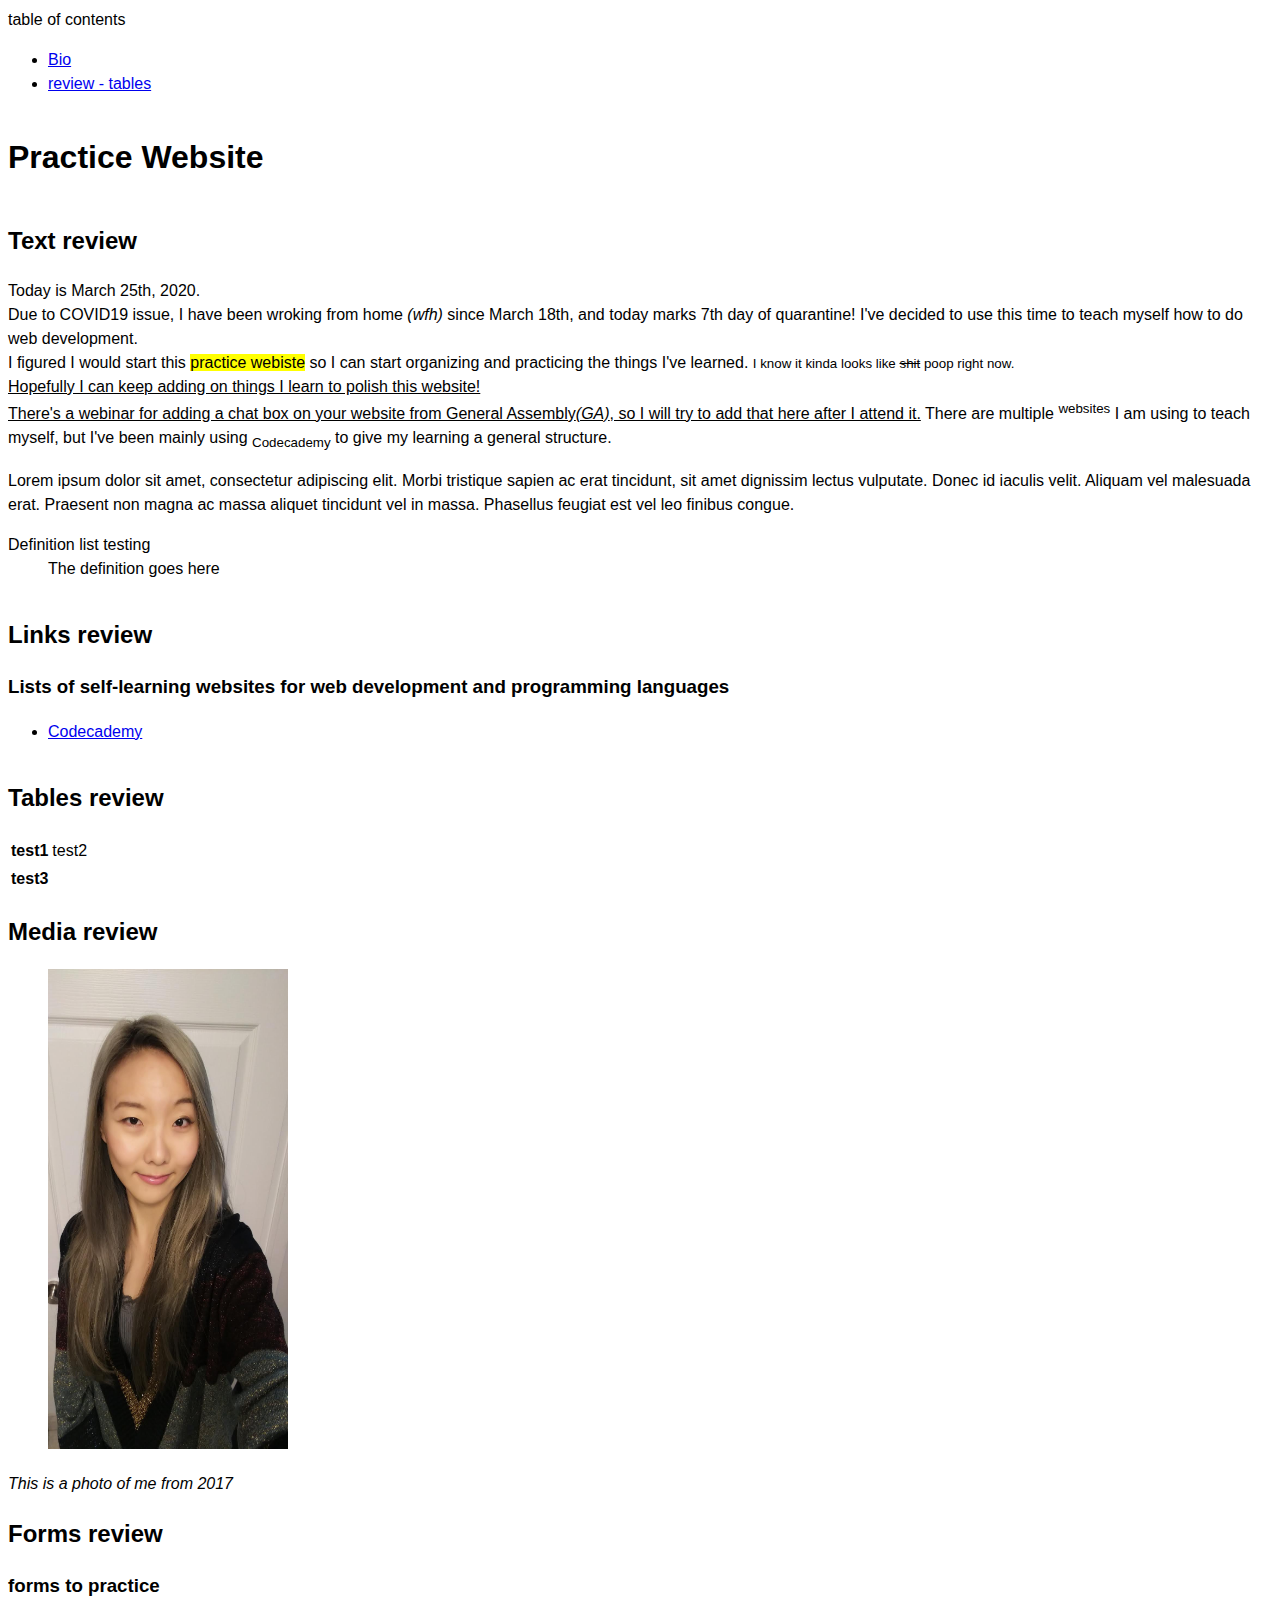
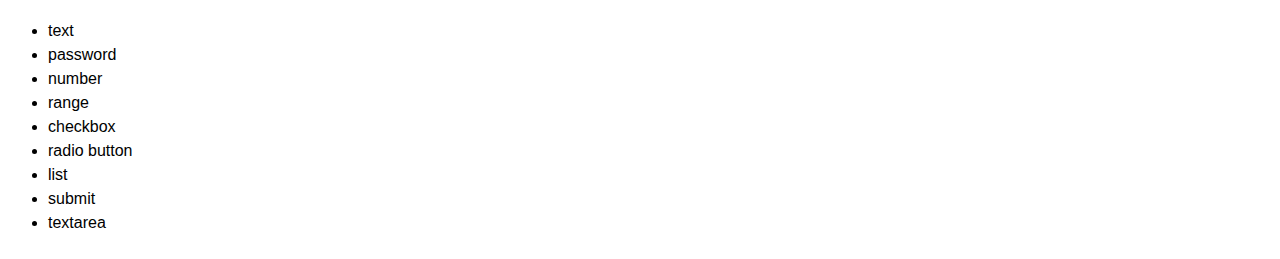
==== index.html @ 8d4ac06c "Add files via upload" ====
<!DOCTYPE html>
<html>
  <head>
      <link type="text/css" href="main.css" rel="stylesheet"/>
      <title>Yuri is Practicing</title>
      <nav>table of contents
          <ul>
              <li><a href="bio.html">Bio</a></li>
              <li><a href=#tables>review - tables</a></li>
          </ul>
      </nav>
  </head>
  <body>
      <h1>Practice Website</h1>
      <section id="texts">
          <h2>Text review</h2>
          <p><b>Today</b> is March 25th, 2020. <br> Due to <strong>COVID19</strong> issue, I have been wroking from home <i>(wfh)</i> since March 18th, and today marks 7th day of quarantine! I've decided to use this time to teach myself how to do web development. <br> 
             I figured I would start this <mark>practice webiste</mark> so I can start organizing and practicing the things I've learned. <small>I know it kinda looks like <strike>shit</strike> poop right now.</small><br>
             <u>Hopefully I can keep adding on things I learn to polish this website!</u>
             <br><ins>There's a webinar for adding a chat box on your website from General Assembly<i>(GA)</i>, so I will try to add that here after I attend it.</ins>
             There are multiple <sup>websites</sup> I am using to teach myself, but I've been mainly using <sub>Codecademy</sub> to give my learning a general structure.</p>

          <p>Lorem ipsum dolor sit amet, consectetur adipiscing elit.
            Morbi tristique sapien ac erat tincidunt, sit amet dignissim
            lectus vulputate. Donec id iaculis velit. Aliquam vel
            malesuada erat. Praesent non magna ac massa aliquet tincidunt
            vel in massa. Phasellus feugiat est vel leo finibus congue.</p>
            
            <dl>
                <dt>Definition list testing</dt>
                <dd>The definition goes here</dd>
            </dl>
      </section>
      <section id="link">
        <h2>Links review</h2>
        <h3>Lists of self-learning websites for web development and programming languages</h3>
            <ul>
                <li><a href="http:/www.codecademy.com" target="_blank">Codecademy</a></li>
            </ul>
      </section>
      <section id="tables">
          <h2>Tables review</h2>
          <table>
              <tr>
                  <th>test1</th>
                  <td>test2</td>
                  <td></td>
              </tr>
              <tr>
                  <th>test3</th>
              </tr>
          </table>
      </section>
      <section id=media>
          <h2>Media review</h2>
          <figure>
          <img src="./yuri_yang_2017.jpg" alt="selfie of Yuri" height=480 width=240>
          </figure>
          <figcaption><em>This is a photo of me from 2017</em></figcaption>
      </section>
      
      <section id="forms">
          <h2>Forms review</h2>
          <h3>forms to practice</h3>
          <ul>
              <li>text</li>
              <li>password</li>
              <li>number</li>
              <li>range</li>
              <li>checkbox</li>
              <li>radio button</li>
              <li>list</li>
              <li>submit</li>
              <li>textarea</li>
          </ul>
      </section>

  </body>
  <footer>

  </footer>

</html>
---- main.css ----
html, body {
    min-height: 100%;
    display: flex;
    flex-direction: column;
    font-weight: 300;
    line-height: 1.5;
  }
  
  body {
    font-family: 'Lato', sans-serif;
  }
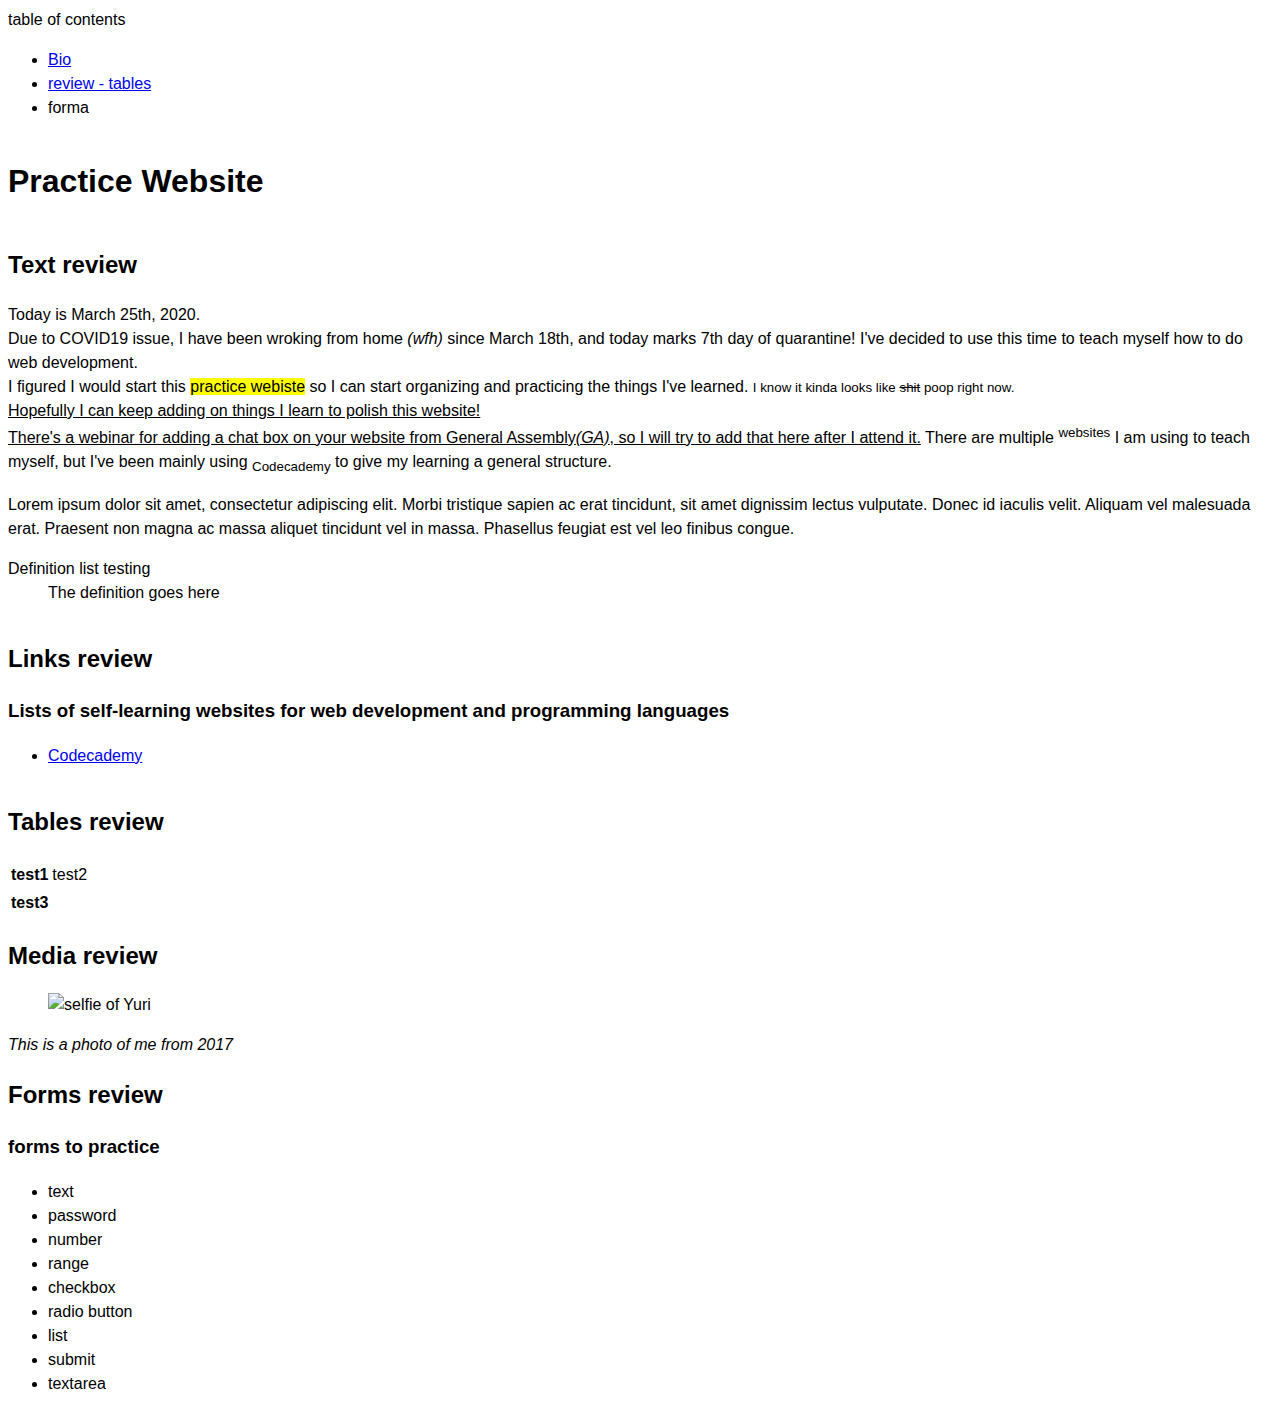
==== commit ff7a031e: "Update index.html" ====
--- a/index.html
+++ b/index.html
@@ -2,11 +2,12 @@
 <html>
   <head>
       <link type="text/css" href="main.css" rel="stylesheet"/>
-      <title>Yuri is Practicing</title>
+      <title>Yuri is Practicing!</title>
       <nav>table of contents
           <ul>
               <li><a href="bio.html">Bio</a></li>
               <li><a href=#tables>review - tables</a></li>
+            <li>forma</li>
           </ul>
       </nav>
   </head>
@@ -80,4 +81,4 @@
 
   </footer>
 
-</html>+</html>
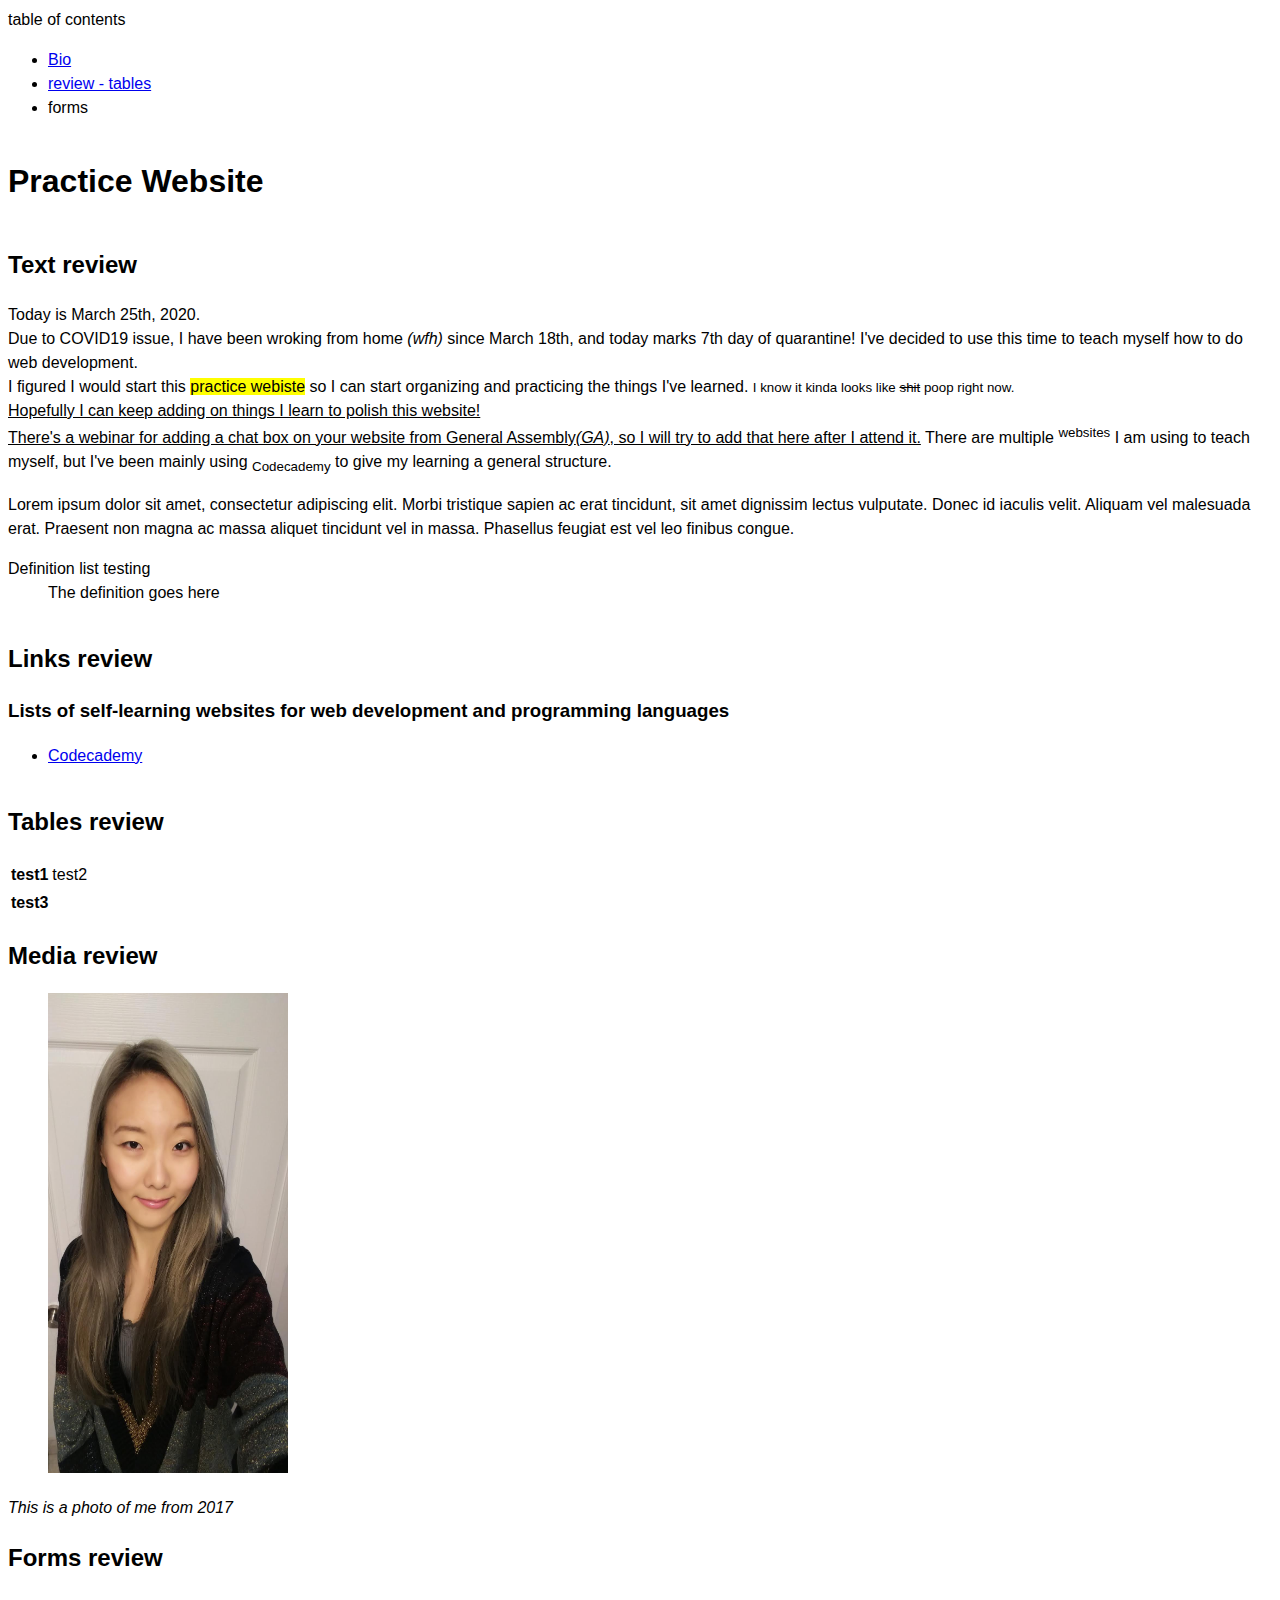
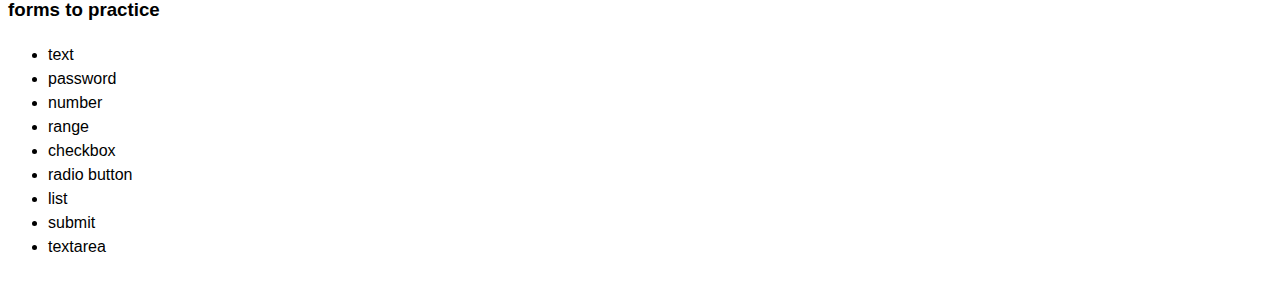
==== commit 8015fc8e: "Update index.html" ====
--- a/index.html
+++ b/index.html
@@ -7,7 +7,7 @@
           <ul>
               <li><a href="bio.html">Bio</a></li>
               <li><a href=#tables>review - tables</a></li>
-            <li>forma</li>
+              <li>forms</li>
           </ul>
       </nav>
   </head>
